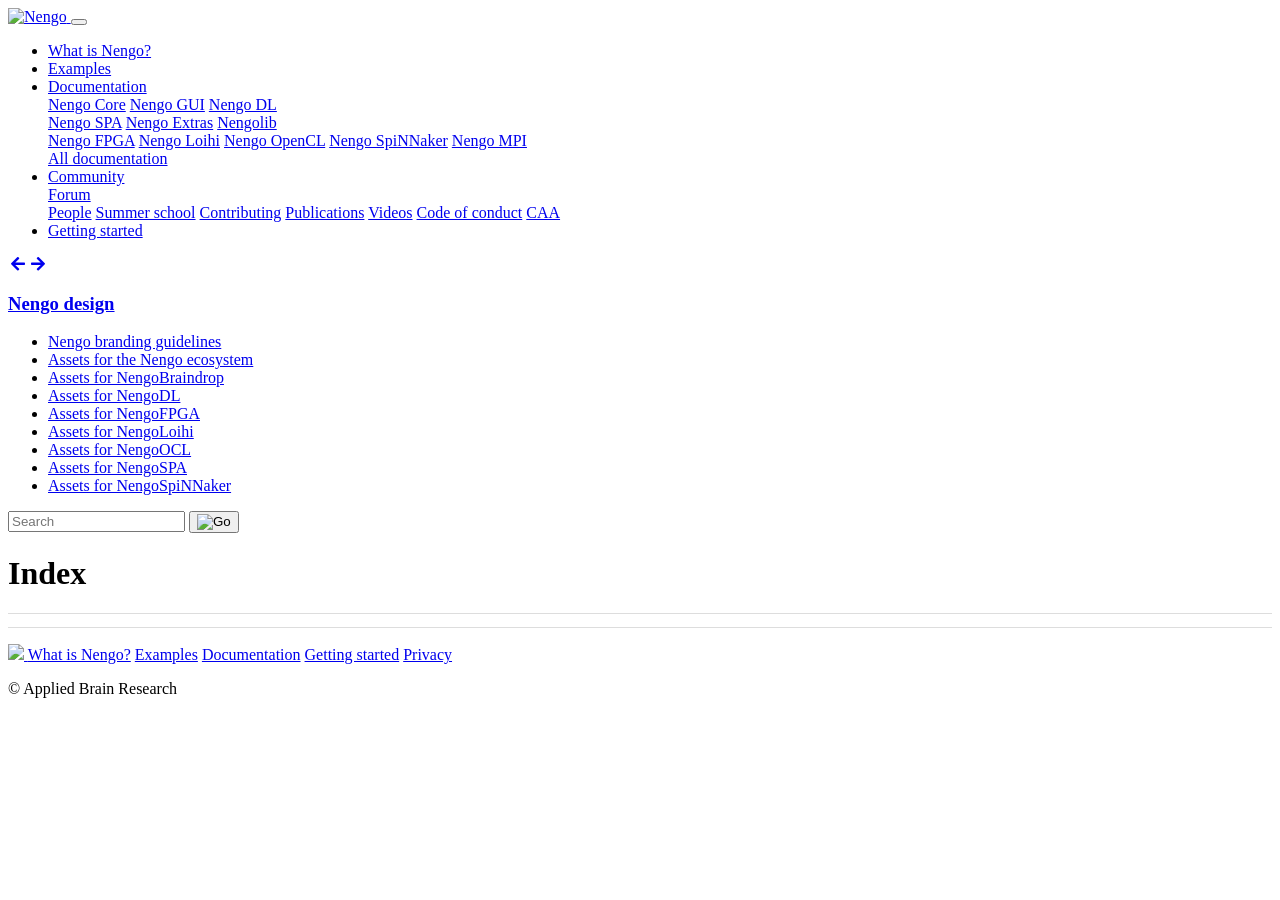
==== genindex.html @ 73d0dd87 "Last update at 2020-08-27 18:38:00" ====
<!DOCTYPE html>

<html>
  <head>
    <meta charset="utf-8" />
    <meta name="viewport" content="width=device-width, initial-scale=1.0" />
    <title>Index &#8212; Nengo design 2020-08-27 documentation</title>
    <link rel="stylesheet" href="_static/basic.css" type="text/css" />
    <link rel="stylesheet" href="_static/pygments.css" type="text/css" />
    <link rel="stylesheet" type="text/css" href="_static/custom.css" />
<link href="https://fonts.googleapis.com/css?family=IBM+Plex+Sans:400,400i,600|Rajdhani:700&display=swap" rel="stylesheet">
<link rel="stylesheet" href="https://use.fontawesome.com/releases/v5.8.2/css/all.css" integrity="sha384-oS3vJWv+0UjzBfQzYUhtDYW+Pj2yciDJxpsK1OYPAYjqT085Qq/1cq5FLXAZQ7Ay" crossorigin="anonymous">
<link rel="stylesheet" href="https://www.nengo.ai/css/bootstrap.css" type="text/css">
<script src="https://code.jquery.com/jquery-3.3.1.min.js" integrity="sha256-FgpCb/KJQlLNfOu91ta32o/NMZxltwRo8QtmkMRdAu8=" crossorigin="anonymous"></script>
<script src="https://cdnjs.cloudflare.com/ajax/libs/popper.js/1.14.3/umd/popper.min.js" integrity="sha384-ZMP7rVo3mIykV+2+9J3UJ46jBk0WLaUAdn689aCwoqbBJiSnjAK/l8WvCWPIPm49" crossorigin="anonymous"></script>
<script src="https://unpkg.com/scrollreveal"></script>
<script src="https://cdnjs.cloudflare.com/ajax/libs/stickyfill/2.1.0/stickyfill.min.js"></script>
<script src="https://stackpath.bootstrapcdn.com/bootstrap/4.1.1/js/bootstrap.min.js" integrity="sha384-smHYKdLADwkXOn1EmN1qk/HfnUcbVRZyYmZ4qpPea6sjB/pTJ0euyQp0Mk8ck+5T" crossorigin="anonymous"></script>
<!-- From basic/layout.html -->
<script type="text/javascript" id="documentation_options" data-url_root="./" src="_static/documentation_options.js"></script>
  
  
<script src="_static/underscore.js"></script>
  
  
<script src="_static/doctools.js"></script>
  
  
<script src="_static/language_data.js"></script>
  
    <link rel="shortcut icon" href="_static/favicon.ico"/>
    <link rel="index" title="Index" href="#" />
    <link rel="search" title="Search" href="search.html" />
<meta name="viewport" content="width=device-width, initial-scale=1, viewport-fit=cover">

  </head><body class="bg-dark">

<header class="fixed-top header-top shadow-sm">
  <nav class="navbar navbar-expand-md navbar-light bg-white">
    <a class="navbar-brand" href="https://www.nengo.ai/">
      <img
        src="https://www.nengo.ai/design/_images/general-full-light.svg"
        alt="Nengo"
        class="logo"
      />
    </a>
    <button
      class="navbar-toggler"
      type="button"
      data-toggle="collapse"
      data-target="#navbar-collapse"
      aria-controls="navbar-collapse"
      aria-expanded="false"
      aria-label="Toggle navigation"
    >
      <span class="navbar-toggler-icon"></span>
    </button>
    <div class="collapse navbar-collapse" id="navbar-collapse">
      <ul class="navbar-nav ml-auto">
        <li class="nav-item">
          <a class="nav-link" href="https://www.nengo.ai/">What is Nengo?</a>
        </li>
        <li class="nav-item">
          <a class="nav-link" href="https://www.nengo.ai/examples/">Examples</a>
        </li>
        <li class="nav-item dropdown active">
          <a
            class="nav-link dropdown-toggle"
            id="navbar-dropdown-docs"
            data-toggle="dropdown"
            aria-haspopup="true"
            aria-expanded="false"
            href="#"
            >Documentation</a
          >
          <div
            class="dropdown-menu shadow-lg border-0"
            aria-labelledby="navbar-dropdown-docs"
          >
            
            <a class="dropdown-item" href="https://www.nengo.ai/nengo/">Nengo Core</a>
            <a class="dropdown-item" href="https://github.com/nengo/nengo-gui/">Nengo GUI</a>
            <a class="dropdown-item" href="https://www.nengo.ai/nengo-dl/">Nengo DL</a>
            <div class="dropdown-divider"></div>
            <a class="dropdown-item" href="https://www.nengo.ai/nengo-spa/">Nengo SPA</a>
            <a class="dropdown-item" href="https://www.nengo.ai/nengo-extras/">Nengo Extras</a>
            <a class="dropdown-item" href="https://arvoelke.github.io/nengolib-docs/">Nengolib</a>
            <div class="dropdown-divider"></div>
            <a class="dropdown-item" href="https://www.nengo.ai/nengo-fpga/">Nengo FPGA</a>
            <a class="dropdown-item" href="https://www.nengo.ai/nengo-loihi/">Nengo Loihi</a>
            <a class="dropdown-item" href="https://github.com/nengo/nengo-ocl">Nengo OpenCL</a>
            <a class="dropdown-item" href="https://github.com/project-rig/nengo_spinnaker">Nengo SpiNNaker</a>
            <a class="dropdown-item" href="https://github.com/nengo/nengo-mpi">Nengo MPI</a>
            <div class="dropdown-divider"></div>
            <a class="dropdown-item" href="https://www.nengo.ai/documentation/"
              >All documentation</a
            >
          </div>
        </li>
        <li class="nav-item dropdown">
          <a
            class="nav-link dropdown-toggle"
            id="navbar-dropdown-community"
            data-toggle="dropdown"
            aria-haspopup="true"
            aria-expanded="false"
            href="#"
            >Community</a
          >
          <div
            class="dropdown-menu shadow-lg border-0"
            aria-labelledby="navbar-dropdown-community"
          >
            <a class="dropdown-item" href="https://forum.nengo.ai">Forum</a>
            <div class="dropdown-divider"></div>
            <a class="dropdown-item" href="https://www.nengo.ai/people/"
              >People</a
            >
            <a class="dropdown-item" href="https://www.nengo.ai/summer-school/"
              >Summer school</a
            >
            <a class="dropdown-item" href="https://www.nengo.ai/contributing/"
              >Contributing</a
            >
            <a class="dropdown-item" href="https://www.nengo.ai/publications/"
              >Publications</a
            >
            <a class="dropdown-item" href="https://www.nengo.ai/videos/"
              >Videos</a
            >
            <a class="dropdown-item" href="https://www.nengo.ai/conduct/"
              >Code of conduct</a
            >
            <a class="dropdown-item" href="https://www.nengo.ai/caa/">CAA</a>
          </div>
        </li>
        <li class="nav-item">
          <a
            class="nav-link btn btn-success btn-sm text-white"
            href="https://www.nengo.ai/getting-started/"
            >Getting started</a
          >
        </li>
      </ul>
    </div>
  </nav>
</header>
<div class="main-content gradient-top">
  <div class="container-fluid">
    <div class="row"><a class="toggle-sidenav d-block d-md-none" href="#"
  ><i class="icon-close fa fa-fw fa-arrow-left"></i
  ><i class="icon-open fa fa-fw fa-arrow-right"></i
></a>
<div role="complementary" class="sidenav col-4 col-xl-3 p-0 border-right">
  <h3 class="pt-5 px-5">
    <a href="index.html">
      Nengo design
    </a>
  </h3>
  
  <div class="p-5 toctree">
    <ul>
<li class="toctree-l1"><a class="reference internal" href="guidelines.html">Nengo branding guidelines</a></li>
<li class="toctree-l1"><a class="reference internal" href="general/README.html">Assets for the Nengo ecosystem</a></li>
<li class="toctree-l1"><a class="reference internal" href="nengo-braindrop/README.html">Assets for NengoBraindrop</a></li>
<li class="toctree-l1"><a class="reference internal" href="nengo-dl/README.html">Assets for NengoDL</a></li>
<li class="toctree-l1"><a class="reference internal" href="nengo-fpga/README.html">Assets for NengoFPGA</a></li>
<li class="toctree-l1"><a class="reference internal" href="nengo-loihi/README.html">Assets for NengoLoihi</a></li>
<li class="toctree-l1"><a class="reference internal" href="nengo-ocl/README.html">Assets for NengoOCL</a></li>
<li class="toctree-l1"><a class="reference internal" href="nengo-spa/README.html">Assets for NengoSPA</a></li>
<li class="toctree-l1"><a class="reference internal" href="nengo-spinnaker/README.html">Assets for NengoSpiNNaker</a></li>
</ul>

  </div>
<form class="p-5 my-0 border-top" action="search.html" method="get">
  <div class="form-group form-group-single">
    <input type="text" name="q" class="form-control" placeholder="Search" />
    <input type="hidden" name="check_keywords" value="yes" />
    <input type="hidden" name="area" value="default" />
    <button type="submit" class="btn btn-link">
      <img src="https://www.nengo.ai/img/icon-search.svg" alt="Go" />
    </button>
  </div>
</form></div>
      

      <div class="col-12 col-md-8 col-xl-9">
        <div class="container">
          <div class="row">
            <div class="col-10 offset-1 pb-5 documentation-source" role="main">
              

<h1 id="index">Index</h1>

<div class="genindex-jumpbox">
 
</div>


            </div>
          </div>
        </div>
      </div>

    </div>
  </div>
</div><footer class="text-light footer-main gradient-bottom">
  <p class="small text-center mb-0">
    <a class="no-hover-line" href="https://appliedbrainresearch.com">
      <img
        src="https://appliedbrainresearch.com/img/logo-blue-notext.svg"
        height="48"
      />
    </a>
    <a href="https://www.nengo.ai/">What is Nengo?</a>
    <a href="https://www.nengo.ai/examples/">Examples</a>
    <a href="https://www.nengo.ai/documentation/">Documentation</a>
    <a href="https://www.nengo.ai/getting-started/">Getting started</a>
    <a href="https://www.nengo.ai/privacy/">Privacy</a>
  </p>
  <p class="small text-center mb-0">&copy; Applied Brain Research</p>
</footer>
<script>
  var elements = document.querySelectorAll('.sidenav');
  Stickyfill.add(elements);
</script>
<script>
  ScrollReveal().reveal(".fade-in", {
      scale: 0.85,
      duration: 1000,
      delay: 250,
      interval: 50
  });
</script>
<script>
  $('a.toggle-sidenav').on('click', function(e) {
    e.preventDefault();
    if ( $(this).hasClass('active') ) {
      $(this).removeClass('active');
      $('.sidenav').removeClass('open');
    } else {
      $(this).addClass('active');
      $('.sidenav').addClass('open');
    }
  });
</script>
<script>
  var lists = document.querySelectorAll('.toctree ul');
  lists.forEach((ul) => {
      ul.classList.add("nav");
  });
  var links = document.querySelectorAll('.toctree a');
  links.forEach((link) => {
      link.classList.add("nav-link");
  });
  $("body").scrollspy({target: ".sidenav"});
</script>
  </body>
</html>
---- _static/basic.css ----
/*
 * basic.css
 * ~~~~~~~~~
 *
 * Sphinx stylesheet -- basic theme.
 *
 * :copyright: Copyright 2007-2020 by the Sphinx team, see AUTHORS.
 * :license: BSD, see LICENSE for details.
 *
 */

/* -- main layout ----------------------------------------------------------- */

div.clearer {
    clear: both;
}

div.section::after {
    display: block;
    content: '';
    clear: left;
}

/* -- relbar ---------------------------------------------------------------- */

div.related {
    width: 100%;
    font-size: 90%;
}

div.related h3 {
    display: none;
}

div.related ul {
    margin: 0;
    padding: 0 0 0 10px;
    list-style: none;
}

div.related li {
    display: inline;
}

div.related li.right {
    float: right;
    margin-right: 5px;
}

/* -- sidebar --------------------------------------------------------------- */

div.sphinxsidebarwrapper {
    padding: 10px 5px 0 10px;
}

div.sphinxsidebar {
    float: left;
    width: 230px;
    margin-left: -100%;
    font-size: 90%;
    word-wrap: break-word;
    overflow-wrap : break-word;
}

div.sphinxsidebar ul {
    list-style: none;
}

div.sphinxsidebar ul ul,
div.sphinxsidebar ul.want-points {
    margin-left: 20px;
    list-style: square;
}

div.sphinxsidebar ul ul {
    margin-top: 0;
    margin-bottom: 0;
}

div.sphinxsidebar form {
    margin-top: 10px;
}

div.sphinxsidebar input {
    border: 1px solid #98dbcc;
    font-family: sans-serif;
    font-size: 1em;
}

div.sphinxsidebar #searchbox form.search {
    overflow: hidden;
}

div.sphinxsidebar #searchbox input[type="text"] {
    float: left;
    width: 80%;
    padding: 0.25em;
    box-sizing: border-box;
}

div.sphinxsidebar #searchbox input[type="submit"] {
    float: left;
    width: 20%;
    border-left: none;
    padding: 0.25em;
    box-sizing: border-box;
}


img {
    border: 0;
    max-width: 100%;
}

/* -- search page ----------------------------------------------------------- */

ul.search {
    margin: 10px 0 0 20px;
    padding: 0;
}

ul.search li {
    padding: 5px 0 5px 20px;
    background-image: url(file.png);
    background-repeat: no-repeat;
    background-position: 0 7px;
}

ul.search li a {
    font-weight: bold;
}

ul.search li div.context {
    color: #888;
    margin: 2px 0 0 30px;
    text-align: left;
}

ul.keywordmatches li.goodmatch a {
    font-weight: bold;
}

/* -- index page ------------------------------------------------------------ */

table.contentstable {
    width: 90%;
    margin-left: auto;
    margin-right: auto;
}

table.contentstable p.biglink {
    line-height: 150%;
}

a.biglink {
    font-size: 1.3em;
}

span.linkdescr {
    font-style: italic;
    padding-top: 5px;
    font-size: 90%;
}

/* -- general index --------------------------------------------------------- */

table.indextable {
    width: 100%;
}

table.indextable td {
    text-align: left;
    vertical-align: top;
}

table.indextable ul {
    margin-top: 0;
    margin-bottom: 0;
    list-style-type: none;
}

table.indextable > tbody > tr > td > ul {
    padding-left: 0em;
}

table.indextable tr.pcap {
    height: 10px;
}

table.indextable tr.cap {
    margin-top: 10px;
    background-color: #f2f2f2;
}

img.toggler {
    margin-right: 3px;
    margin-top: 3px;
    cursor: pointer;
}

div.modindex-jumpbox {
    border-top: 1px solid #ddd;
    border-bottom: 1px solid #ddd;
    margin: 1em 0 1em 0;
    padding: 0.4em;
}

div.genindex-jumpbox {
    border-top: 1px solid #ddd;
    border-bottom: 1px solid #ddd;
    margin: 1em 0 1em 0;
    padding: 0.4em;
}

/* -- domain module index --------------------------------------------------- */

table.modindextable td {
    padding: 2px;
    border-collapse: collapse;
}

/* -- general body styles --------------------------------------------------- */

div.body {
    min-width: 450px;
    max-width: 800px;
}

div.body p, div.body dd, div.body li, div.body blockquote {
    -moz-hyphens: auto;
    -ms-hyphens: auto;
    -webkit-hyphens: auto;
    hyphens: auto;
}

a.headerlink {
    visibility: hidden;
}

a.brackets:before,
span.brackets > a:before{
    content: "[";
}

a.brackets:after,
span.brackets > a:after {
    content: "]";
}

h1:hover > a.headerlink,
h2:hover > a.headerlink,
h3:hover > a.headerlink,
h4:hover > a.headerlink,
h5:hover > a.headerlink,
h6:hover > a.headerlink,
dt:hover > a.headerlink,
caption:hover > a.headerlink,
p.caption:hover > a.headerlink,
div.code-block-caption:hover > a.headerlink {
    visibility: visible;
}

div.body p.caption {
    text-align: inherit;
}

div.body td {
    text-align: left;
}

.first {
    margin-top: 0 !important;
}

p.rubric {
    margin-top: 30px;
    font-weight: bold;
}

img.align-left, .figure.align-left, object.align-left {
    clear: left;
    float: left;
    margin-right: 1em;
}

img.align-right, .figure.align-right, object.align-right {
    clear: right;
    float: right;
    margin-left: 1em;
}

img.align-center, .figure.align-center, object.align-center {
  display: block;
  margin-left: auto;
  margin-right: auto;
}

img.align-default, .figure.align-default {
  display: block;
  margin-left: auto;
  margin-right: auto;
}

.align-left {
    text-align: left;
}

.align-center {
    text-align: center;
}

.align-default {
    text-align: center;
}

.align-right {
    text-align: right;
}

/* -- sidebars -------------------------------------------------------------- */

div.sidebar {
    margin: 0 0 0.5em 1em;
    border: 1px solid #ddb;
    padding: 7px;
    background-color: #ffe;
    width: 40%;
    float: right;
    clear: right;
    overflow-x: auto;
}

p.sidebar-title {
    font-weight: bold;
}

div.admonition, div.topic, blockquote {
    clear: left;
}

/* -- topics ---------------------------------------------------------------- */

div.topic {
    border: 1px solid #ccc;
    padding: 7px;
    margin: 10px 0 10px 0;
}

p.topic-title {
    font-size: 1.1em;
    font-weight: bold;
    margin-top: 10px;
}

/* -- admonitions ----------------------------------------------------------- */

div.admonition {
    margin-top: 10px;
    margin-bottom: 10px;
    padding: 7px;
}

div.admonition dt {
    font-weight: bold;
}

p.admonition-title {
    margin: 0px 10px 5px 0px;
    font-weight: bold;
}

div.body p.centered {
    text-align: center;
    margin-top: 25px;
}

/* -- content of sidebars/topics/admonitions -------------------------------- */

div.sidebar > :last-child,
div.topic > :last-child,
div.admonition > :last-child {
    margin-bottom: 0;
}

div.sidebar::after,
div.topic::after,
div.admonition::after,
blockquote::after {
    display: block;
    content: '';
    clear: both;
}

/* -- tables ---------------------------------------------------------------- */

table.docutils {
    margin-top: 10px;
    margin-bottom: 10px;
    border: 0;
    border-collapse: collapse;
}

table.align-center {
    margin-left: auto;
    margin-right: auto;
}

table.align-default {
    margin-left: auto;
    margin-right: auto;
}

table caption span.caption-number {
    font-style: italic;
}

table caption span.caption-text {
}

table.docutils td, table.docutils th {
    padding: 1px 8px 1px 5px;
    border-top: 0;
    border-left: 0;
    border-right: 0;
    border-bottom: 1px solid #aaa;
}

table.footnote td, table.footnote th {
    border: 0 !important;
}

th {
    text-align: left;
    padding-right: 5px;
}

table.citation {
    border-left: solid 1px gray;
    margin-left: 1px;
}

table.citation td {
    border-bottom: none;
}

th > :first-child,
td > :first-child {
    margin-top: 0px;
}

th > :last-child,
td > :last-child {
    margin-bottom: 0px;
}

/* -- figures --------------------------------------------------------------- */

div.figure {
    margin: 0.5em;
    padding: 0.5em;
}

div.figure p.caption {
    padding: 0.3em;
}

div.figure p.caption span.caption-number {
    font-style: italic;
}

div.figure p.caption span.caption-text {
}

/* -- field list styles ----------------------------------------------------- */

table.field-list td, table.field-list th {
    border: 0 !important;
}

.field-list ul {
    margin: 0;
    padding-left: 1em;
}

.field-list p {
    margin: 0;
}

.field-name {
    -moz-hyphens: manual;
    -ms-hyphens: manual;
    -webkit-hyphens: manual;
    hyphens: manual;
}

/* -- hlist styles ---------------------------------------------------------- */

table.hlist {
    margin: 1em 0;
}

table.hlist td {
    vertical-align: top;
}


/* -- other body styles ----------------------------------------------------- */

ol.arabic {
    list-style: decimal;
}

ol.loweralpha {
    list-style: lower-alpha;
}

ol.upperalpha {
    list-style: upper-alpha;
}

ol.lowerroman {
    list-style: lower-roman;
}

ol.upperroman {
    list-style: upper-roman;
}

:not(li) > ol > li:first-child > :first-child,
:not(li) > ul > li:first-child > :first-child {
    margin-top: 0px;
}

:not(li) > ol > li:last-child > :last-child,
:not(li) > ul > li:last-child > :last-child {
    margin-bottom: 0px;
}

ol.simple ol p,
ol.simple ul p,
ul.simple ol p,
ul.simple ul p {
    margin-top: 0;
}

ol.simple > li:not(:first-child) > p,
ul.simple > li:not(:first-child) > p {
    margin-top: 0;
}

ol.simple p,
ul.simple p {
    margin-bottom: 0;
}

dl.footnote > dt,
dl.citation > dt {
    float: left;
    margin-right: 0.5em;
}

dl.footnote > dd,
dl.citation > dd {
    margin-bottom: 0em;
}

dl.footnote > dd:after,
dl.citation > dd:after {
    content: "";
    clear: both;
}

dl.field-list {
    display: grid;
    grid-template-columns: fit-content(30%) auto;
}

dl.field-list > dt {
    font-weight: bold;
    word-break: break-word;
    padding-left: 0.5em;
    padding-right: 5px;
}

dl.field-list > dt:after {
    content: ":";
}

dl.field-list > dd {
    padding-left: 0.5em;
    margin-top: 0em;
    margin-left: 0em;
    margin-bottom: 0em;
}

dl {
    margin-bottom: 15px;
}

dd > :first-child {
    margin-top: 0px;
}

dd ul, dd table {
    margin-bottom: 10px;
}

dd {
    margin-top: 3px;
    margin-bottom: 10px;
    margin-left: 30px;
}

dl > dd:last-child,
dl > dd:last-child > :last-child {
    margin-bottom: 0;
}

dt:target, span.highlighted {
    background-color: #fbe54e;
}

rect.highlighted {
    fill: #fbe54e;
}

dl.glossary dt {
    font-weight: bold;
    font-size: 1.1em;
}

.optional {
    font-size: 1.3em;
}

.sig-paren {
    font-size: larger;
}

.versionmodified {
    font-style: italic;
}

.system-message {
    background-color: #fda;
    padding: 5px;
    border: 3px solid red;
}

.footnote:target  {
    background-color: #ffa;
}

.line-block {
    display: block;
    margin-top: 1em;
    margin-bottom: 1em;
}

.line-block .line-block {
    margin-top: 0;
    margin-bottom: 0;
    margin-left: 1.5em;
}

.guilabel, .menuselection {
    font-family: sans-serif;
}

.accelerator {
    text-decoration: underline;
}

.classifier {
    font-style: oblique;
}

.classifier:before {
    font-style: normal;
    margin: 0.5em;
    content: ":";
}

abbr, acronym {
    border-bottom: dotted 1px;
    cursor: help;
}

/* -- code displays --------------------------------------------------------- */

pre {
    overflow: auto;
    overflow-y: hidden;  /* fixes display issues on Chrome browsers */
}

pre, div[class*="highlight-"] {
    clear: both;
}

span.pre {
    -moz-hyphens: none;
    -ms-hyphens: none;
    -webkit-hyphens: none;
    hyphens: none;
}

div[class*="highlight-"] {
    margin: 1em 0;
}

td.linenos pre {
    border: 0;
    background-color: transparent;
    color: #aaa;
}

table.highlighttable {
    display: block;
}

table.highlighttable tbody {
    display: block;
}

table.highlighttable tr {
    display: flex;
}

table.highlighttable td {
    margin: 0;
    padding: 0;
}

table.highlighttable td.linenos {
    padding-right: 0.5em;
}

table.highlighttable td.code {
    flex: 1;
    overflow: hidden;
}

.highlight .hll {
    display: block;
}

div.highlight pre,
table.highlighttable pre {
    margin: 0;
}

div.code-block-caption + div {
    margin-top: 0;
}

div.code-block-caption {
    margin-top: 1em;
    padding: 2px 5px;
    font-size: small;
}

div.code-block-caption code {
    background-color: transparent;
}

table.highlighttable td.linenos,
div.doctest > div.highlight span.gp {  /* gp: Generic.Prompt */
    user-select: none;
}

div.code-block-caption span.caption-number {
    padding: 0.1em 0.3em;
    font-style: italic;
}

div.code-block-caption span.caption-text {
}

div.literal-block-wrapper {
    margin: 1em 0;
}

code.descname {
    background-color: transparent;
    font-weight: bold;
    font-size: 1.2em;
}

code.descclassname {
    background-color: transparent;
}

code.xref, a code {
    background-color: transparent;
    font-weight: bold;
}

h1 code, h2 code, h3 code, h4 code, h5 code, h6 code {
    background-color: transparent;
}

.viewcode-link {
    float: right;
}

.viewcode-back {
    float: right;
    font-family: sans-serif;
}

div.viewcode-block:target {
    margin: -1px -10px;
    padding: 0 10px;
}

/* -- math display ---------------------------------------------------------- */

img.math {
    vertical-align: middle;
}

div.body div.math p {
    text-align: center;
}

span.eqno {
    float: right;
}

span.eqno a.headerlink {
    position: absolute;
    z-index: 1;
}

div.math:hover a.headerlink {
    visibility: visible;
}

/* -- printout stylesheet --------------------------------------------------- */

@media print {
    div.document,
    div.documentwrapper,
    div.bodywrapper {
        margin: 0 !important;
        width: 100%;
    }

    div.sphinxsidebar,
    div.related,
    div.footer,
    #top-link {
        display: none;
    }
}
---- _static/pygments.css ----
.highlight .hll { background-color: #ffffcc }
.highlight  { background: #f0f0f0; }
.highlight .c { color: #60a0b0; font-style: italic } /* Comment */
.highlight .err { border: 1px solid #FF0000 } /* Error */
.highlight .k { color: #007020; font-weight: bold } /* Keyword */
.highlight .o { color: #666666 } /* Operator */
.highlight .ch { color: #60a0b0; font-style: italic } /* Comment.Hashbang */
.highlight .cm { color: #60a0b0; font-style: italic } /* Comment.Multiline */
.highlight .cp { color: #007020 } /* Comment.Preproc */
.highlight .cpf { color: #60a0b0; font-style: italic } /* Comment.PreprocFile */
.highlight .c1 { color: #60a0b0; font-style: italic } /* Comment.Single */
.highlight .cs { color: #60a0b0; background-color: #fff0f0 } /* Comment.Special */
.highlight .gd { color: #A00000 } /* Generic.Deleted */
.highlight .ge { font-style: italic } /* Generic.Emph */
.highlight .gr { color: #FF0000 } /* Generic.Error */
.highlight .gh { color: #000080; font-weight: bold } /* Generic.Heading */
.highlight .gi { color: #00A000 } /* Generic.Inserted */
.highlight .go { color: #888888 } /* Generic.Output */
.highlight .gp { color: #c65d09; font-weight: bold } /* Generic.Prompt */
.highlight .gs { font-weight: bold } /* Generic.Strong */
.highlight .gu { color: #800080; font-weight: bold } /* Generic.Subheading */
.highlight .gt { color: #0044DD } /* Generic.Traceback */
.highlight .kc { color: #007020; font-weight: bold } /* Keyword.Constant */
.highlight .kd { color: #007020; font-weight: bold } /* Keyword.Declaration */
.highlight .kn { color: #007020; font-weight: bold } /* Keyword.Namespace */
.highlight .kp { color: #007020 } /* Keyword.Pseudo */
.highlight .kr { color: #007020; font-weight: bold } /* Keyword.Reserved */
.highlight .kt { color: #902000 } /* Keyword.Type */
.highlight .m { color: #40a070 } /* Literal.Number */
.highlight .s { color: #4070a0 } /* Literal.String */
.highlight .na { color: #4070a0 } /* Name.Attribute */
.highlight .nb { color: #007020 } /* Name.Builtin */
.highlight .nc { color: #0e84b5; font-weight: bold } /* Name.Class */
.highlight .no { color: #60add5 } /* Name.Constant */
.highlight .nd { color: #555555; font-weight: bold } /* Name.Decorator */
.highlight .ni { color: #d55537; font-weight: bold } /* Name.Entity */
.highlight .ne { color: #007020 } /* Name.Exception */
.highlight .nf { color: #06287e } /* Name.Function */
.highlight .nl { color: #002070; font-weight: bold } /* Name.Label */
.highlight .nn { color: #0e84b5; font-weight: bold } /* Name.Namespace */
.highlight .nt { color: #062873; font-weight: bold } /* Name.Tag */
.highlight .nv { color: #bb60d5 } /* Name.Variable */
.highlight .ow { color: #007020; font-weight: bold } /* Operator.Word */
.highlight .w { color: #bbbbbb } /* Text.Whitespace */
.highlight .mb { color: #40a070 } /* Literal.Number.Bin */
.highlight .mf { color: #40a070 } /* Literal.Number.Float */
.highlight .mh { color: #40a070 } /* Literal.Number.Hex */
.highlight .mi { color: #40a070 } /* Literal.Number.Integer */
.highlight .mo { color: #40a070 } /* Literal.Number.Oct */
.highlight .sa { color: #4070a0 } /* Literal.String.Affix */
.highlight .sb { color: #4070a0 } /* Literal.String.Backtick */
.highlight .sc { color: #4070a0 } /* Literal.String.Char */
.highlight .dl { color: #4070a0 } /* Literal.String.Delimiter */
.highlight .sd { color: #4070a0; font-style: italic } /* Literal.String.Doc */
.highlight .s2 { color: #4070a0 } /* Literal.String.Double */
.highlight .se { color: #4070a0; font-weight: bold } /* Literal.String.Escape */
.highlight .sh { color: #4070a0 } /* Literal.String.Heredoc */
.highlight .si { color: #70a0d0; font-style: italic } /* Literal.String.Interpol */
.highlight .sx { color: #c65d09 } /* Literal.String.Other */
.highlight .sr { color: #235388 } /* Literal.String.Regex */
.highlight .s1 { color: #4070a0 } /* Literal.String.Single */
.highlight .ss { color: #517918 } /* Literal.String.Symbol */
.highlight .bp { color: #007020 } /* Name.Builtin.Pseudo */
.highlight .fm { color: #06287e } /* Name.Function.Magic */
.highlight .vc { color: #bb60d5 } /* Name.Variable.Class */
.highlight .vg { color: #bb60d5 } /* Name.Variable.Global */
.highlight .vi { color: #bb60d5 } /* Name.Variable.Instance */
.highlight .vm { color: #bb60d5 } /* Name.Variable.Magic */
.highlight .il { color: #40a070 } /* Literal.Number.Integer.Long */
---- _static/custom.css ----
img.dark {
    background-color: #555;
}
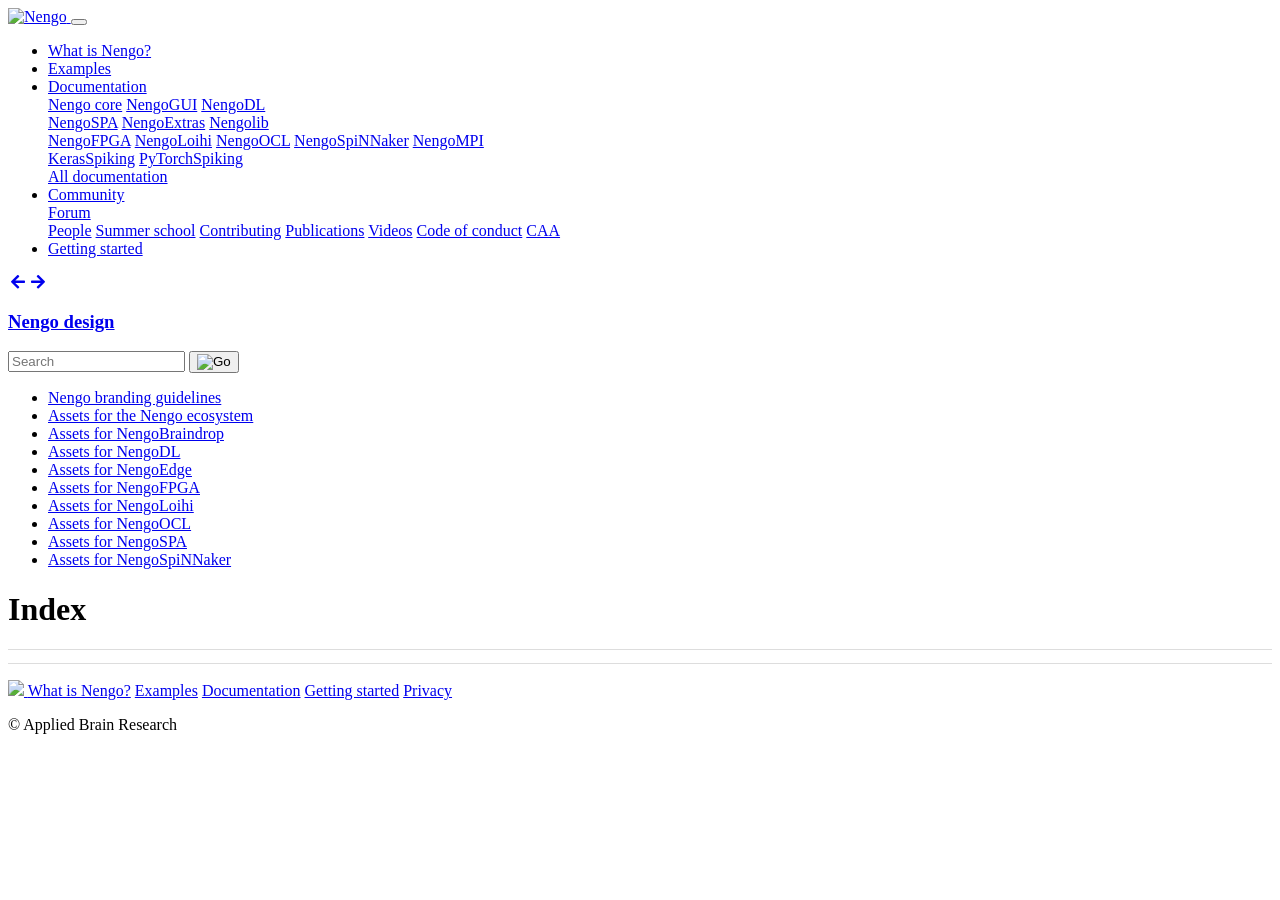
==== commit 155e4a4d: "Last update at 2021-11-17 16:43:35" ====
--- a/genindex.html
+++ b/genindex.html
@@ -5,9 +5,9 @@
   <head>
     <meta charset="utf-8" />
     <meta name="viewport" content="width=device-width, initial-scale=1.0" />
-    <title>Index &#8212; Nengo design 2020-08-27 documentation</title>
+    <title>Index &#8212; Nengo design 2021-11-17 documentation</title>
+    <link rel="stylesheet" href="_static/pygments.css" type="text/css" />
     <link rel="stylesheet" href="_static/basic.css" type="text/css" />
-    <link rel="stylesheet" href="_static/pygments.css" type="text/css" />
     <link rel="stylesheet" type="text/css" href="_static/custom.css" />
 <link href="https://fonts.googleapis.com/css?family=IBM+Plex+Sans:400,400i,600|Rajdhani:700&display=swap" rel="stylesheet">
 <link rel="stylesheet" href="https://use.fontawesome.com/releases/v5.8.2/css/all.css" integrity="sha384-oS3vJWv+0UjzBfQzYUhtDYW+Pj2yciDJxpsK1OYPAYjqT085Qq/1cq5FLXAZQ7Ay" crossorigin="anonymous">
@@ -25,9 +25,6 @@
   
   
 <script src="_static/doctools.js"></script>
-  
-  
-<script src="_static/language_data.js"></script>
   
     <link rel="shortcut icon" href="_static/favicon.ico"/>
     <link rel="index" title="Index" href="#" />
@@ -79,19 +76,22 @@
             aria-labelledby="navbar-dropdown-docs"
           >
             
-            <a class="dropdown-item" href="https://www.nengo.ai/nengo/">Nengo Core</a>
-            <a class="dropdown-item" href="https://github.com/nengo/nengo-gui/">Nengo GUI</a>
-            <a class="dropdown-item" href="https://www.nengo.ai/nengo-dl/">Nengo DL</a>
-            <div class="dropdown-divider"></div>
-            <a class="dropdown-item" href="https://www.nengo.ai/nengo-spa/">Nengo SPA</a>
-            <a class="dropdown-item" href="https://www.nengo.ai/nengo-extras/">Nengo Extras</a>
+            <a class="dropdown-item" href="https://www.nengo.ai/nengo/">Nengo core</a>
+            <a class="dropdown-item" href="https://github.com/nengo/nengo-gui/">NengoGUI</a>
+            <a class="dropdown-item" href="https://www.nengo.ai/nengo-dl/">NengoDL</a>
+            <div class="dropdown-divider"></div>
+            <a class="dropdown-item" href="https://www.nengo.ai/nengo-spa/">NengoSPA</a>
+            <a class="dropdown-item" href="https://www.nengo.ai/nengo-extras/">NengoExtras</a>
             <a class="dropdown-item" href="https://arvoelke.github.io/nengolib-docs/">Nengolib</a>
             <div class="dropdown-divider"></div>
-            <a class="dropdown-item" href="https://www.nengo.ai/nengo-fpga/">Nengo FPGA</a>
-            <a class="dropdown-item" href="https://www.nengo.ai/nengo-loihi/">Nengo Loihi</a>
-            <a class="dropdown-item" href="https://github.com/nengo/nengo-ocl">Nengo OpenCL</a>
-            <a class="dropdown-item" href="https://github.com/project-rig/nengo_spinnaker">Nengo SpiNNaker</a>
-            <a class="dropdown-item" href="https://github.com/nengo/nengo-mpi">Nengo MPI</a>
+            <a class="dropdown-item" href="https://www.nengo.ai/nengo-fpga/">NengoFPGA</a>
+            <a class="dropdown-item" href="https://www.nengo.ai/nengo-loihi/">NengoLoihi</a>
+            <a class="dropdown-item" href="https://labs.nengo.ai/nengo-ocl/">NengoOCL</a>
+            <a class="dropdown-item" href="https://github.com/project-rig/nengo_spinnaker">NengoSpiNNaker</a>
+            <a class="dropdown-item" href="https://github.com/nengo-labs/nengo-mpi">NengoMPI</a>
+            <div class="dropdown-divider"></div>
+            <a class="dropdown-item" href="https://www.nengo.ai/keras-spiking">KerasSpiking</a>
+            <a class="dropdown-item" href="https://www.nengo.ai/pytorch-spiking">PyTorchSpiking</a>
             <div class="dropdown-divider"></div>
             <a class="dropdown-item" href="https://www.nengo.ai/documentation/"
               >All documentation</a
@@ -158,22 +158,7 @@
       Nengo design
     </a>
   </h3>
-  
-  <div class="p-5 toctree">
-    <ul>
-<li class="toctree-l1"><a class="reference internal" href="guidelines.html">Nengo branding guidelines</a></li>
-<li class="toctree-l1"><a class="reference internal" href="general/README.html">Assets for the Nengo ecosystem</a></li>
-<li class="toctree-l1"><a class="reference internal" href="nengo-braindrop/README.html">Assets for NengoBraindrop</a></li>
-<li class="toctree-l1"><a class="reference internal" href="nengo-dl/README.html">Assets for NengoDL</a></li>
-<li class="toctree-l1"><a class="reference internal" href="nengo-fpga/README.html">Assets for NengoFPGA</a></li>
-<li class="toctree-l1"><a class="reference internal" href="nengo-loihi/README.html">Assets for NengoLoihi</a></li>
-<li class="toctree-l1"><a class="reference internal" href="nengo-ocl/README.html">Assets for NengoOCL</a></li>
-<li class="toctree-l1"><a class="reference internal" href="nengo-spa/README.html">Assets for NengoSPA</a></li>
-<li class="toctree-l1"><a class="reference internal" href="nengo-spinnaker/README.html">Assets for NengoSpiNNaker</a></li>
-</ul>
-
-  </div>
-<form class="p-5 my-0 border-top" action="search.html" method="get">
+<form class="px-5 py-3 my-0 border-bottom" action="search.html" method="get">
   <div class="form-group form-group-single">
     <input type="text" name="q" class="form-control" placeholder="Search" />
     <input type="hidden" name="check_keywords" value="yes" />
@@ -182,13 +167,32 @@
       <img src="https://www.nengo.ai/img/icon-search.svg" alt="Go" />
     </button>
   </div>
-</form></div>
+</form><div class="p-5 toctree">
+  
+    <ul>
+<li class="toctree-l1"><a class="reference internal" href="guidelines.html">Nengo branding guidelines</a></li>
+<li class="toctree-l1"><a class="reference internal" href="general/README.html">Assets for the Nengo ecosystem</a></li>
+<li class="toctree-l1"><a class="reference internal" href="nengo-braindrop/README.html">Assets for NengoBraindrop</a></li>
+<li class="toctree-l1"><a class="reference internal" href="nengo-dl/README.html">Assets for NengoDL</a></li>
+<li class="toctree-l1"><a class="reference internal" href="nengo-edge/README.html">Assets for NengoEdge</a></li>
+<li class="toctree-l1"><a class="reference internal" href="nengo-fpga/README.html">Assets for NengoFPGA</a></li>
+<li class="toctree-l1"><a class="reference internal" href="nengo-loihi/README.html">Assets for NengoLoihi</a></li>
+<li class="toctree-l1"><a class="reference internal" href="nengo-ocl/README.html">Assets for NengoOCL</a></li>
+<li class="toctree-l1"><a class="reference internal" href="nengo-spa/README.html">Assets for NengoSPA</a></li>
+<li class="toctree-l1"><a class="reference internal" href="nengo-spinnaker/README.html">Assets for NengoSpiNNaker</a></li>
+</ul>
+
+  
+  </div>
+  
+</div>
       
 
       <div class="col-12 col-md-8 col-xl-9">
         <div class="container">
           <div class="row">
             <div class="col-10 offset-1 pb-5 documentation-source" role="main">
+              
               
 
 <h1 id="index">Index</h1>
--- a/_static/pygments.css
+++ b/_static/pygments.css
@@ -1,5 +1,10 @@
+pre { line-height: 125%; }
+td.linenos .normal { color: #666666; background-color: transparent; padding-left: 5px; padding-right: 5px; }
+span.linenos { color: #666666; background-color: transparent; padding-left: 5px; padding-right: 5px; }
+td.linenos .special { color: #000000; background-color: #ffffc0; padding-left: 5px; padding-right: 5px; }
+span.linenos.special { color: #000000; background-color: #ffffc0; padding-left: 5px; padding-right: 5px; }
 .highlight .hll { background-color: #ffffcc }
-.highlight  { background: #f0f0f0; }
+.highlight { background: #f0f0f0; }
 .highlight .c { color: #60a0b0; font-style: italic } /* Comment */
 .highlight .err { border: 1px solid #FF0000 } /* Error */
 .highlight .k { color: #007020; font-weight: bold } /* Keyword */
--- a/_static/basic.css
+++ b/_static/basic.css
@@ -4,7 +4,7 @@
  *
  * Sphinx stylesheet -- basic theme.
  *
- * :copyright: Copyright 2007-2020 by the Sphinx team, see AUTHORS.
+ * :copyright: Copyright 2007-2021 by the Sphinx team, see AUTHORS.
  * :license: BSD, see LICENSE for details.
  *
  */
@@ -277,25 +277,25 @@
     font-weight: bold;
 }
 
-img.align-left, .figure.align-left, object.align-left {
+img.align-left, figure.align-left, .figure.align-left, object.align-left {
     clear: left;
     float: left;
     margin-right: 1em;
 }
 
-img.align-right, .figure.align-right, object.align-right {
+img.align-right, figure.align-right, .figure.align-right, object.align-right {
     clear: right;
     float: right;
     margin-left: 1em;
 }
 
-img.align-center, .figure.align-center, object.align-center {
+img.align-center, figure.align-center, .figure.align-center, object.align-center {
   display: block;
   margin-left: auto;
   margin-right: auto;
 }
 
-img.align-default, .figure.align-default {
+img.align-default, figure.align-default, .figure.align-default {
   display: block;
   margin-left: auto;
   margin-right: auto;
@@ -319,7 +319,8 @@
 
 /* -- sidebars -------------------------------------------------------------- */
 
-div.sidebar {
+div.sidebar,
+aside.sidebar {
     margin: 0 0 0.5em 1em;
     border: 1px solid #ddb;
     padding: 7px;
@@ -377,12 +378,14 @@
 /* -- content of sidebars/topics/admonitions -------------------------------- */
 
 div.sidebar > :last-child,
+aside.sidebar > :last-child,
 div.topic > :last-child,
 div.admonition > :last-child {
     margin-bottom: 0;
 }
 
 div.sidebar::after,
+aside.sidebar::after,
 div.topic::after,
 div.admonition::after,
 blockquote::after {
@@ -455,20 +458,22 @@
 
 /* -- figures --------------------------------------------------------------- */
 
-div.figure {
+div.figure, figure {
     margin: 0.5em;
     padding: 0.5em;
 }
 
-div.figure p.caption {
+div.figure p.caption, figcaption {
     padding: 0.3em;
 }
 
-div.figure p.caption span.caption-number {
+div.figure p.caption span.caption-number,
+figcaption span.caption-number {
     font-style: italic;
 }
 
-div.figure p.caption span.caption-text {
+div.figure p.caption span.caption-text,
+figcaption span.caption-text {
 }
 
 /* -- field list styles ----------------------------------------------------- */
@@ -764,6 +769,7 @@
 }
 
 table.highlighttable td.linenos,
+span.linenos,
 div.doctest > div.highlight span.gp {  /* gp: Generic.Prompt */
     user-select: none;
 }
